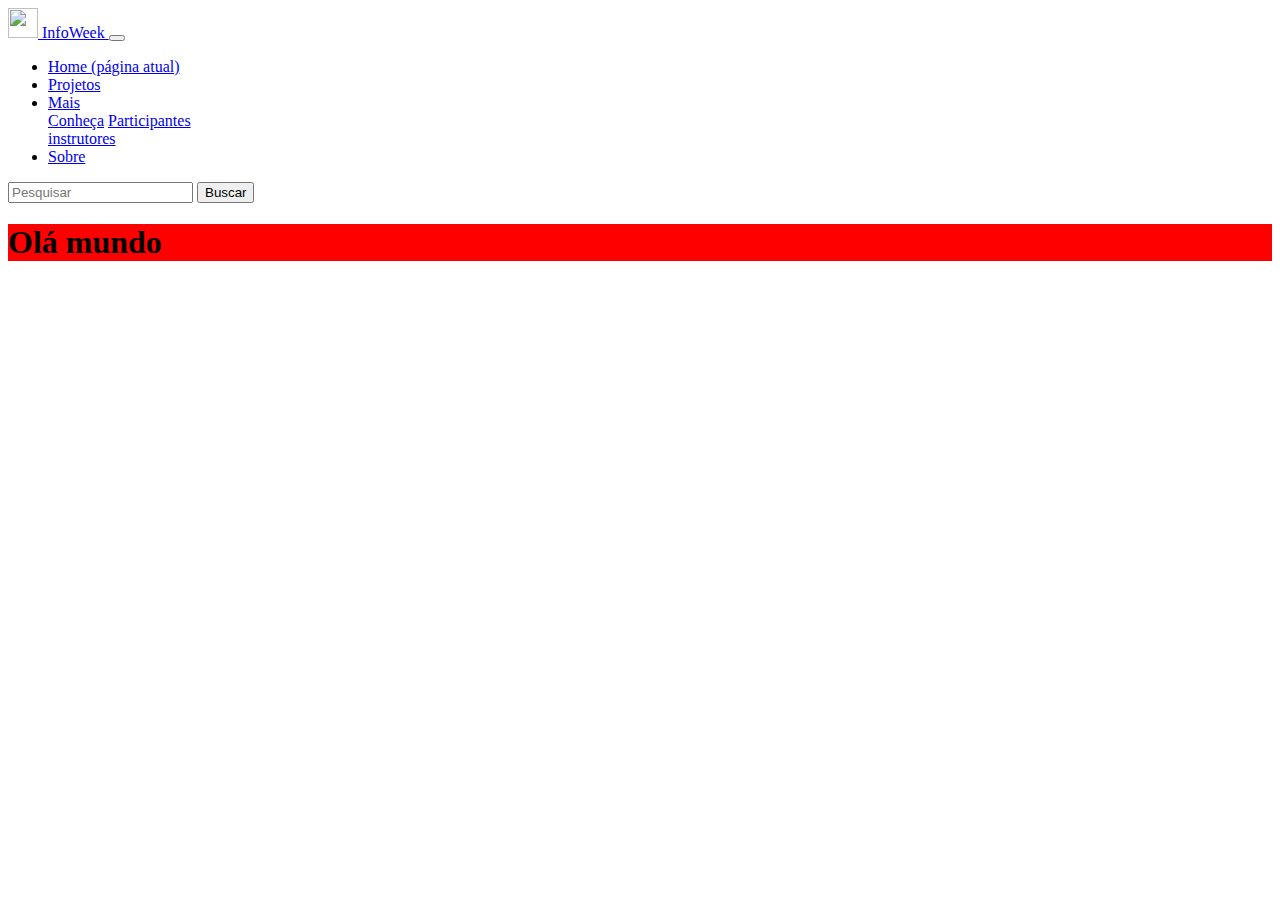
==== boodstrap/index.html @ 4d39bf3c "add" ====
<!DOCTYPE html>
<html lang="en">
<head>
  <meta charset="UTF-8">
  <meta name="viewport" content="width=device-width, initial-scale=1.0">
  <link rel="stylesheet" href="style.css">
  <link rel="stylesheet" href="https://stackpath.bootstrapcdn.com/bootstrap/4.1.3/css/bootstrap.min.css" integrity="sha384-MCw98/SFnGE8fJT3GXwEOngsV7Zt27NXFoaoApmYm81iuXoPkFOJwJ8ERdknLPMO" crossorigin="anonymous">
  <title> Semana da Informática</title>
</head>
<body>

  <nav class="navbar navbar-expand-lg navbar-dark bg-secondary">
    <a class="navbar-brand" href="./index.html">
      <img src="https://getbootstrap.com/docs/4.0/assets/brand/bootstrap-social-logo.png" width="30" height="30" class="d-inline-block align-top" alt="">
      InfoWeek
    </a>
    <button class="navbar-toggler" type="button" data-toggle="collapse" data-target="#conteudoNavbarSuportado" aria-controls="conteudoNavbarSuportado" aria-expanded="false" aria-label="Alterna navegação">
      <span class="navbar-toggler-icon"></span>
    </button>
  
    <div class="collapse navbar-collapse" id="conteudoNavbarSuportado">
      <ul class="navbar-nav mr-auto">
        <li class="nav-item active">
          <a class="nav-link" href="#">Home <span class="sr-only">(página atual)</span></a>
        </li>
        <li class="nav-item">
          <a class="nav-link" href="#">Projetos</a>
        </li>
        <li class="nav-item dropdown">
          <a class="nav-link dropdown-toggle" href="#" id="navbarDropdown" role="button" data-toggle="dropdown" aria-haspopup="true" aria-expanded="false">
            Mais
          </a>
          <div class="dropdown-menu" aria-labelledby="navbarDropdown">
            <a class="dropdown-item" href="#">Conheça</a>
            <a class="dropdown-item" href="#">Participantes</a>
            <div class="dropdown-divider"></div>
            <a class="dropdown-item" href="#">instrutores</a>
          </div>
        </li>
        <li class="nav-item">
          <a class="nav-link disabled" href="#">Sobre</a>
        </li>
      </ul>
      <form class="form-inline my-2 my-lg-0">
        <input class="form-control mr-sm-2" type="search" placeholder="Pesquisar" aria-label="Pesquisar">
        <button class="btn btn-outline-success my-2 my-sm-0" type="submit">Buscar</button>
      </form>
    </div>
  </nav>

  <div class="container" style="background-color: red;">
      <h1>Olá mundo</h1>
  </div>

  <script src="script.js"></script>
  <script src="https://code.jquery.com/jquery-3.3.1.slim.min.js" integrity="sha384-q8i/X+965DzO0rT7abK41JStQIAqVgRVzpbzo5smXKp4YfRvH+8abtTE1Pi6jizo" crossorigin="anonymous"></script>
  <script src="https://cdnjs.cloudflare.com/ajax/libs/popper.js/1.14.3/umd/popper.min.js" integrity="sha384-ZMP7rVo3mIykV+2+9J3UJ46jBk0WLaUAdn689aCwoqbBJiSnjAK/l8WvCWPIPm49" crossorigin="anonymous"></script>
  <script src="https://stackpath.bootstrapcdn.com/bootstrap/4.1.3/js/bootstrap.min.js" integrity="sha384-ChfqqxuZUCnJSK3+MXmPNIyE6ZbWh2IMqE241rYiqJxyMiZ6OW/JmZQ5stwEULTy" crossorigin="anonymous"></script>
</body>
</html>
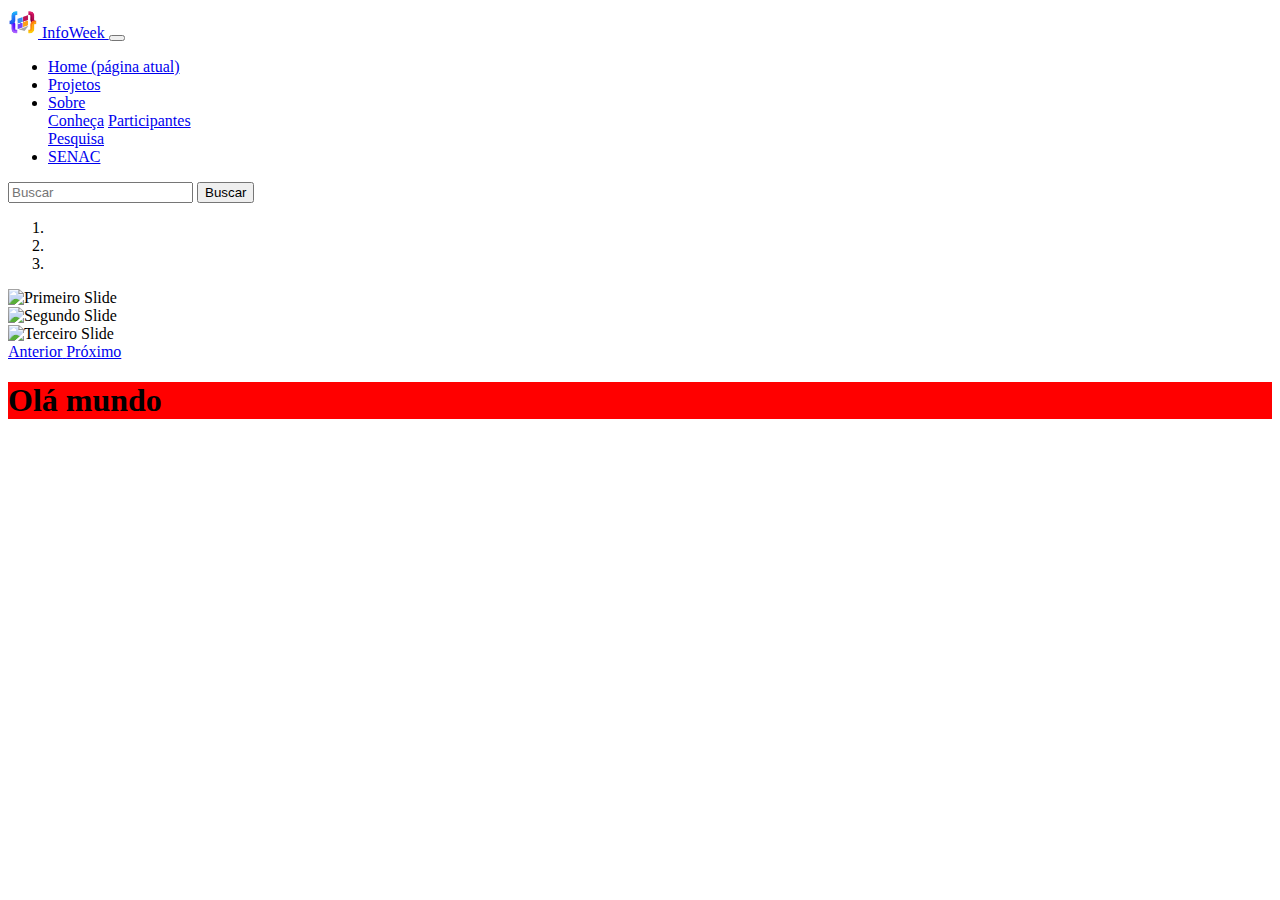
==== commit b6e20219: "add" ====
--- a/boodstrap/index.html
+++ b/boodstrap/index.html
@@ -9,9 +9,9 @@
 </head>
 <body>
 
-  <nav class="navbar navbar-expand-lg navbar-dark bg-secondary">
+  <nav class="navbar navbar-expand-lg navbar-dark bg-dark">
     <a class="navbar-brand" href="./index.html">
-      <img src="https://getbootstrap.com/docs/4.0/assets/brand/bootstrap-social-logo.png" width="30" height="30" class="d-inline-block align-top" alt="">
+      <img src="./assets/logo-info.png" width="30" height="30" class="d-inline-block align-top" alt="">
       InfoWeek
     </a>
     <button class="navbar-toggler" type="button" data-toggle="collapse" data-target="#conteudoNavbarSuportado" aria-controls="conteudoNavbarSuportado" aria-expanded="false" aria-label="Alterna navegação">
@@ -28,25 +28,53 @@
         </li>
         <li class="nav-item dropdown">
           <a class="nav-link dropdown-toggle" href="#" id="navbarDropdown" role="button" data-toggle="dropdown" aria-haspopup="true" aria-expanded="false">
-            Mais
+            Sobre
           </a>
           <div class="dropdown-menu" aria-labelledby="navbarDropdown">
             <a class="dropdown-item" href="#">Conheça</a>
             <a class="dropdown-item" href="#">Participantes</a>
             <div class="dropdown-divider"></div>
-            <a class="dropdown-item" href="#">instrutores</a>
+            <a class="dropdown-item" href="#">Pesquisa</a>
           </div>
         </li>
         <li class="nav-item">
-          <a class="nav-link disabled" href="#">Sobre</a>
+          <a class="nav-link disabled" href="https://www.pr.senac.br/principal/" target="_blank">SENAC</a>
         </li>
       </ul>
       <form class="form-inline my-2 my-lg-0">
-        <input class="form-control mr-sm-2" type="search" placeholder="Pesquisar" aria-label="Pesquisar">
-        <button class="btn btn-outline-success my-2 my-sm-0" type="submit">Buscar</button>
+        <input class="form-control mr-sm-2" type="search" placeholder="Buscar" aria-label="Pesquisar">
+        <button class="btn btn-outline-info my-2 my-sm-0" type="submit">Buscar</button>
       </form>
     </div>
   </nav>
+  <div class="container">
+  <div id="carouselExampleIndicators" class="carousel slide" data-ride="carousel">
+    <ol class="carousel-indicators">
+      <li data-target="#carouselExampleIndicators" data-slide-to="0" class="active"></li>
+      <li data-target="#carouselExampleIndicators" data-slide-to="1"></li>
+      <li data-target="#carouselExampleIndicators" data-slide-to="2"></li>
+    </ol>
+    <div class="carousel-inner">
+      <div class="carousel-item active">
+        <img class="d-block w-100" src="https://files.sunoresearch.com.br/n/uploads/2021/05/90793dc2-186551469_3625427630896041_6722251706334548378_n.jpg" alt="Primeiro Slide">
+      </div>
+      <div class="carousel-item">
+        <img class="d-block w-100" src="https://www.airway.com.br/wp-content/uploads/2021/08/next-gen-turboprop-embraer.jpg" alt="Segundo Slide">
+      </div>
+      <div class="carousel-item">
+        <img class="d-block w-100" src="https://www.embraercommercialaviation.com/wp-content/uploads/2023/06/Tech-Shark-and-Tech-Lion-in-GPX_09-1.jpg" alt="Terceiro Slide">
+      </div>
+    </div>
+    <a class="carousel-control-prev" href="#carouselExampleIndicators" role="button" data-slide="prev">
+      <span class="carousel-control-prev-icon" aria-hidden="true"></span>
+      <span class="sr-only">Anterior</span>
+    </a>
+    <a class="carousel-control-next" href="#carouselExampleIndicators" role="button" data-slide="next">
+      <span class="carousel-control-next-icon" aria-hidden="true"></span>
+      <span class="sr-only">Próximo</span>
+    </a>
+  </div>
+</div>
 
   <div class="container" style="background-color: red;">
       <h1>Olá mundo</h1>
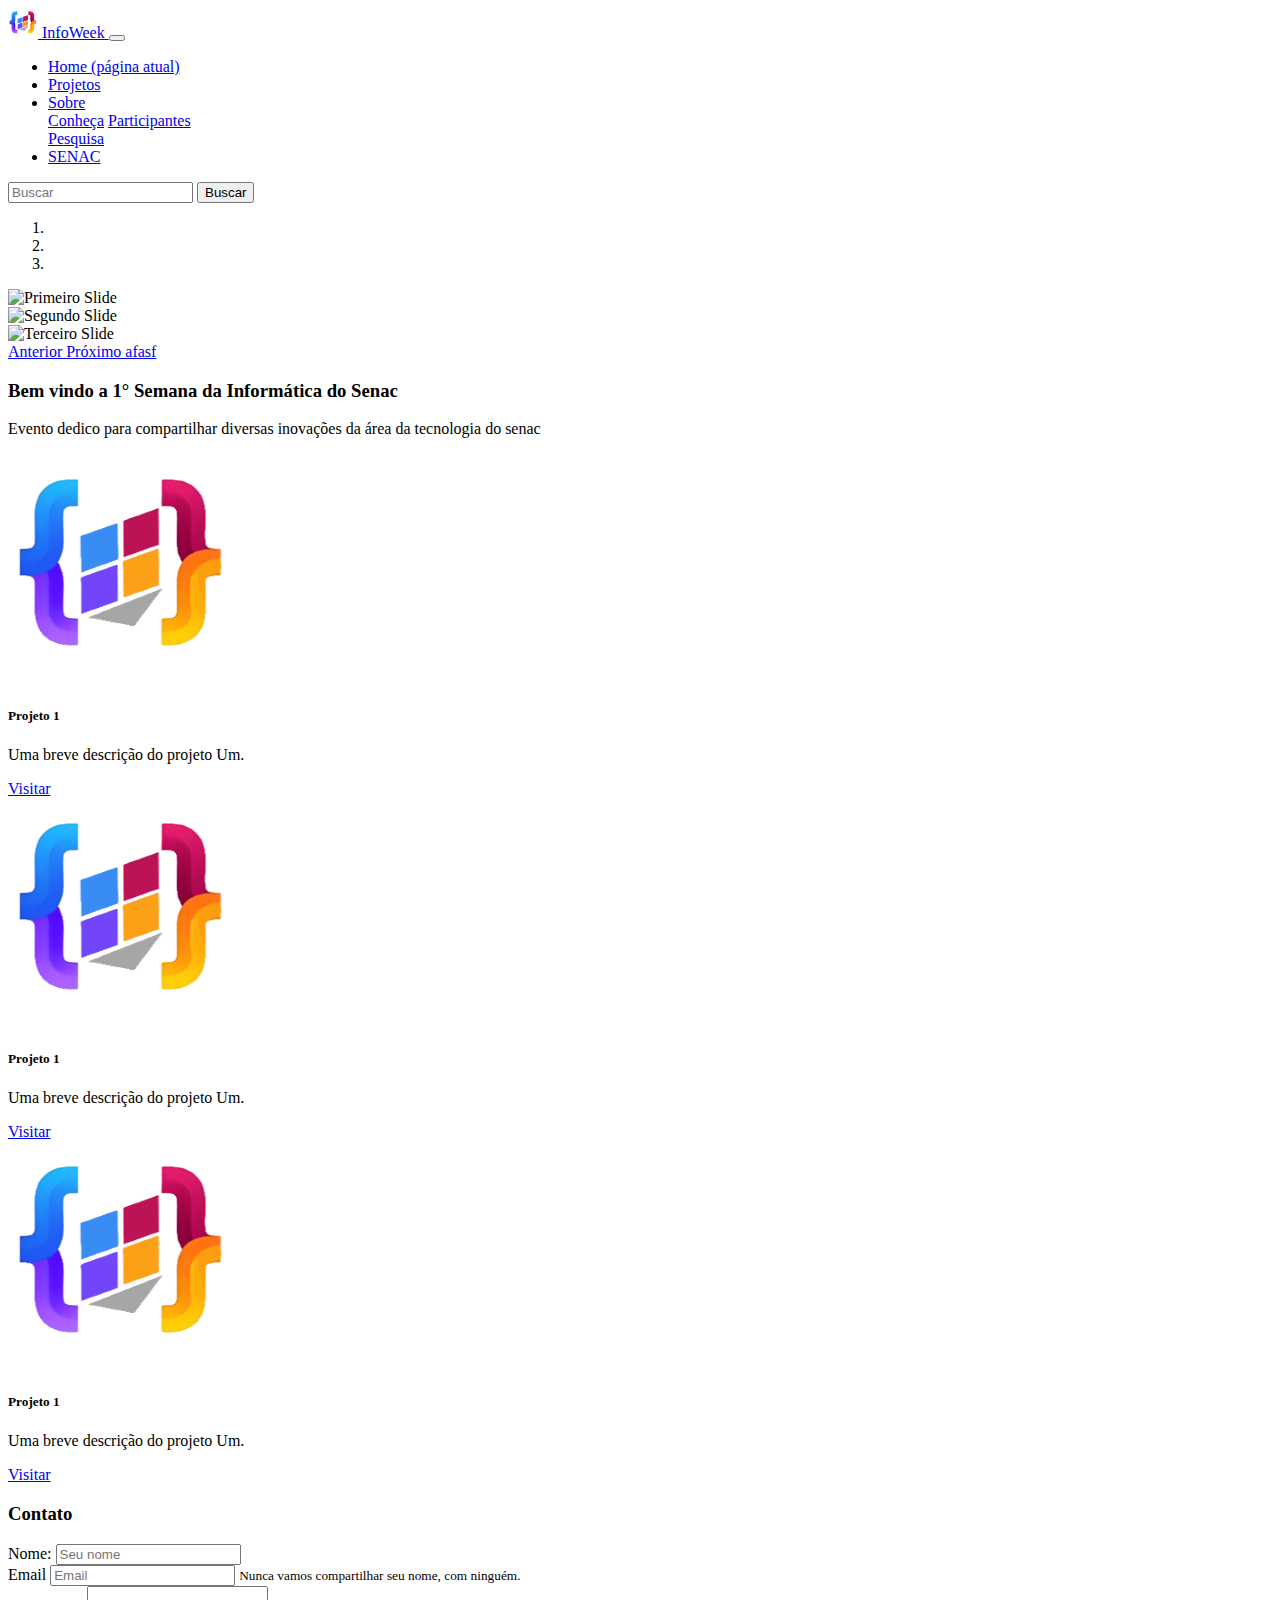
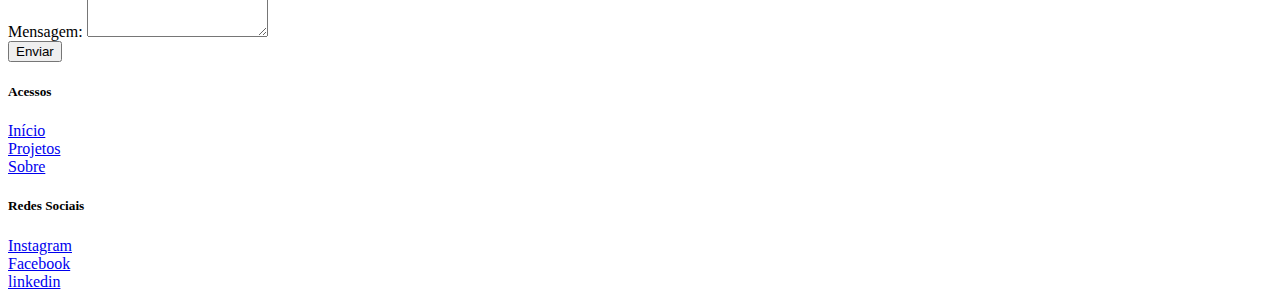
==== commit 039c7570: "add" ====
--- a/boodstrap/index.html
+++ b/boodstrap/index.html
@@ -1,12 +1,15 @@
 <!DOCTYPE html>
 <html lang="en">
+
 <head>
   <meta charset="UTF-8">
   <meta name="viewport" content="width=device-width, initial-scale=1.0">
   <link rel="stylesheet" href="style.css">
-  <link rel="stylesheet" href="https://stackpath.bootstrapcdn.com/bootstrap/4.1.3/css/bootstrap.min.css" integrity="sha384-MCw98/SFnGE8fJT3GXwEOngsV7Zt27NXFoaoApmYm81iuXoPkFOJwJ8ERdknLPMO" crossorigin="anonymous">
+  <link rel="stylesheet" href="https://stackpath.bootstrapcdn.com/bootstrap/4.1.3/css/bootstrap.min.css"
+    integrity="sha384-MCw98/SFnGE8fJT3GXwEOngsV7Zt27NXFoaoApmYm81iuXoPkFOJwJ8ERdknLPMO" crossorigin="anonymous">
   <title> Semana da Informática</title>
 </head>
+
 <body>
 
   <nav class="navbar navbar-expand-lg navbar-dark bg-dark">
@@ -14,10 +17,11 @@
       <img src="./assets/logo-info.png" width="30" height="30" class="d-inline-block align-top" alt="">
       InfoWeek
     </a>
-    <button class="navbar-toggler" type="button" data-toggle="collapse" data-target="#conteudoNavbarSuportado" aria-controls="conteudoNavbarSuportado" aria-expanded="false" aria-label="Alterna navegação">
+    <button class="navbar-toggler" type="button" data-toggle="collapse" data-target="#conteudoNavbarSuportado"
+      aria-controls="conteudoNavbarSuportado" aria-expanded="false" aria-label="Alterna navegação">
       <span class="navbar-toggler-icon"></span>
     </button>
-  
+
     <div class="collapse navbar-collapse" id="conteudoNavbarSuportado">
       <ul class="navbar-nav mr-auto">
         <li class="nav-item active">
@@ -27,7 +31,8 @@
           <a class="nav-link" href="#">Projetos</a>
         </li>
         <li class="nav-item dropdown">
-          <a class="nav-link dropdown-toggle" href="#" id="navbarDropdown" role="button" data-toggle="dropdown" aria-haspopup="true" aria-expanded="false">
+          <a class="nav-link dropdown-toggle" href="#" id="navbarDropdown" role="button" data-toggle="dropdown"
+            aria-haspopup="true" aria-expanded="false">
             Sobre
           </a>
           <div class="dropdown-menu" aria-labelledby="navbarDropdown">
@@ -47,42 +52,134 @@
       </form>
     </div>
   </nav>
-  <div class="container">
-  <div id="carouselExampleIndicators" class="carousel slide" data-ride="carousel">
-    <ol class="carousel-indicators">
-      <li data-target="#carouselExampleIndicators" data-slide-to="0" class="active"></li>
-      <li data-target="#carouselExampleIndicators" data-slide-to="1"></li>
-      <li data-target="#carouselExampleIndicators" data-slide-to="2"></li>
-    </ol>
-    <div class="carousel-inner">
-      <div class="carousel-item active">
-        <img class="d-block w-100" src="https://files.sunoresearch.com.br/n/uploads/2021/05/90793dc2-186551469_3625427630896041_6722251706334548378_n.jpg" alt="Primeiro Slide">
+  <div class="container mt-3">
+    <div id="carouselExampleIndicators" class="carousel slide" data-ride="carousel">
+      <ol class="carousel-indicators">
+        <li data-target="#carouselExampleIndicators" data-slide-to="0" class="active"></li>
+        <li data-target="#carouselExampleIndicators" data-slide-to="1"></li>
+        <li data-target="#carouselExampleIndicators" data-slide-to="2"></li>
+      </ol>
+      <div class="carousel-inner">
+        <div class="carousel-item active">
+          <img class="d-block w-100"
+            src="https://files.sunoresearch.com.br/n/uploads/2021/05/90793dc2-186551469_3625427630896041_6722251706334548378_n.jpg"
+            alt="Primeiro Slide">
+        </div>
+        <div class="carousel-item">
+          <img class="d-block w-100"
+            src="https://www.airway.com.br/wp-content/uploads/2021/08/next-gen-turboprop-embraer.jpg"
+            alt="Segundo Slide">
+        </div>
+        <div class="carousel-item">
+          <img class="d-block w-100"
+            src="https://www.embraercommercialaviation.com/wp-content/uploads/2023/06/Tech-Shark-and-Tech-Lion-in-GPX_09-1.jpg"
+            alt="Terceiro Slide">
+        </div>
       </div>
-      <div class="carousel-item">
-        <img class="d-block w-100" src="https://www.airway.com.br/wp-content/uploads/2021/08/next-gen-turboprop-embraer.jpg" alt="Segundo Slide">
+      <a class="carousel-control-prev" href="#carouselExampleIndicators" role="button" data-slide="prev">
+        <span class="carousel-control-prev-icon" aria-hidden="true"></span>
+        <span class="sr-only">Anterior</span>
+      </a>
+      <a class="carousel-control-next" href="#carouselExampleIndicators" role="button" data-slide="next">
+        <span class="carousel-control-next-icon" aria-hidden="true"></span>
+        <span class="sr-only">Próximo afasf</span>
+      </a>
+    </div>
+  </div>
+
+  <div class="container mt-3">
+    <h3>Bem vindo a 1° Semana da Informática do Senac</h3>
+
+    <p>Evento dedico para compartilhar diversas inovações da área da tecnologia do senac</p>
+    <div class="row p-3">
+
+      <div class="col-md mt-3">
+        <div class="card" style="width: 18rem;">
+          <img class="card-img-top" src="./assets/logo-info.png" alt="Imagem de capa do card">
+          <div class="card-body">
+            <h5 class="card-title">Projeto 1</h5>
+            <p class="card-text">Uma breve descrição do projeto Um.</p>
+            <a href="./projeto.html" class="btn btn-dark">Visitar</a>
+          </div>
+        </div>
       </div>
-      <div class="carousel-item">
-        <img class="d-block w-100" src="https://www.embraercommercialaviation.com/wp-content/uploads/2023/06/Tech-Shark-and-Tech-Lion-in-GPX_09-1.jpg" alt="Terceiro Slide">
+
+      <div class="col-md mt-3">
+        <div class="card" style="width: 18rem;">
+          <img class="card-img-top" src="./assets/logo-info.png" alt="Imagem de capa do card">
+          <div class="card-body">
+            <h5 class="card-title">Projeto 1</h5>
+            <p class="card-text">Uma breve descrição do projeto Um.</p>
+            <a href="./projeto.html" class="btn btn-dark">Visitar</a>
+          </div>
+        </div>
+      </div>
+
+      <div class="col-md mt-3">
+        <div class="card" style="width: 18rem;">
+          <img class="card-img-top" src="./assets/logo-info.png" alt="Imagem de capa do card">
+          <div class="card-body">
+            <h5 class="card-title">Projeto 1</h5>
+            <p class="card-text">Uma breve descrição do projeto Um.</p>
+            <a href="./projeto.html" class="btn btn-dark">Visitar</a>
+          </div>
+        </div>
+      </div>
+
+    </div>
+
+    <!-- forms -->
+    <form>
+      <h3>Contato</h3>
+
+      <div class="form-group">
+        <label for="nome">Nome:</label>
+        <input type="text" class="form-control" id="nome" placeholder="Seu nome">
+      </div>
+
+      <div class="form-group">
+        <label for="email">Email</label>
+        <input type="email" class="form-control" id="Email" placeholder="Email">
+        <small id="emailHelp" class="form-text text-muted">Nunca vamos compartilhar seu nome, com ninguém.</small>
+      </div>
+
+      <div class="form-group">
+        <label for="Mensagem">Mensagem:</label>
+        <textarea class="form-control" id="mensagem" rows="3"></textarea>
+      </div>
+      <button type="submit" class="btn btn-primary">Enviar</button>
+    </form>
+  </div>
+
+  <footer class="container-fluid bg-dark text-white p-5 mt-5">
+    <div class="container">
+      <div class="row text-center">
+        <div class="col-md-6">
+          <h5>Acessos</h5>
+          <a href="#" class="text-secondary">Início</a> <br>
+          <a href="#" class="text-secondary">Projetos</a> <br>
+          <a href="#" class="text-secondary">Sobre</a>
+        </div>
+        <div class="col-md-6">
+          <h5>Redes Sociais</h5>
+          <a href="#" class="text-secondary">Instagram</a> <br>
+          <a href="#" class="text-secondary">Facebook</a> <br>
+          <a href="#" class="text-secondary">linkedin</a>
+        </div>
       </div>
     </div>
-    <a class="carousel-control-prev" href="#carouselExampleIndicators" role="button" data-slide="prev">
-      <span class="carousel-control-prev-icon" aria-hidden="true"></span>
-      <span class="sr-only">Anterior</span>
-    </a>
-    <a class="carousel-control-next" href="#carouselExampleIndicators" role="button" data-slide="next">
-      <span class="carousel-control-next-icon" aria-hidden="true"></span>
-      <span class="sr-only">Próximo</span>
-    </a>
-  </div>
-</div>
-
-  <div class="container" style="background-color: red;">
-      <h1>Olá mundo</h1>
-  </div>
+  </footer>
 
   <script src="script.js"></script>
-  <script src="https://code.jquery.com/jquery-3.3.1.slim.min.js" integrity="sha384-q8i/X+965DzO0rT7abK41JStQIAqVgRVzpbzo5smXKp4YfRvH+8abtTE1Pi6jizo" crossorigin="anonymous"></script>
-  <script src="https://cdnjs.cloudflare.com/ajax/libs/popper.js/1.14.3/umd/popper.min.js" integrity="sha384-ZMP7rVo3mIykV+2+9J3UJ46jBk0WLaUAdn689aCwoqbBJiSnjAK/l8WvCWPIPm49" crossorigin="anonymous"></script>
-  <script src="https://stackpath.bootstrapcdn.com/bootstrap/4.1.3/js/bootstrap.min.js" integrity="sha384-ChfqqxuZUCnJSK3+MXmPNIyE6ZbWh2IMqE241rYiqJxyMiZ6OW/JmZQ5stwEULTy" crossorigin="anonymous"></script>
+  <script src="https://code.jquery.com/jquery-3.3.1.slim.min.js"
+    integrity="sha384-q8i/X+965DzO0rT7abK41JStQIAqVgRVzpbzo5smXKp4YfRvH+8abtTE1Pi6jizo"
+    crossorigin="anonymous"></script>
+  <script src="https://cdnjs.cloudflare.com/ajax/libs/popper.js/1.14.3/umd/popper.min.js"
+    integrity="sha384-ZMP7rVo3mIykV+2+9J3UJ46jBk0WLaUAdn689aCwoqbBJiSnjAK/l8WvCWPIPm49"
+    crossorigin="anonymous"></script>
+  <script src="https://stackpath.bootstrapcdn.com/bootstrap/4.1.3/js/bootstrap.min.js"
+    integrity="sha384-ChfqqxuZUCnJSK3+MXmPNIyE6ZbWh2IMqE241rYiqJxyMiZ6OW/JmZQ5stwEULTy"
+    crossorigin="anonymous"></script>
 </body>
+
 </html>